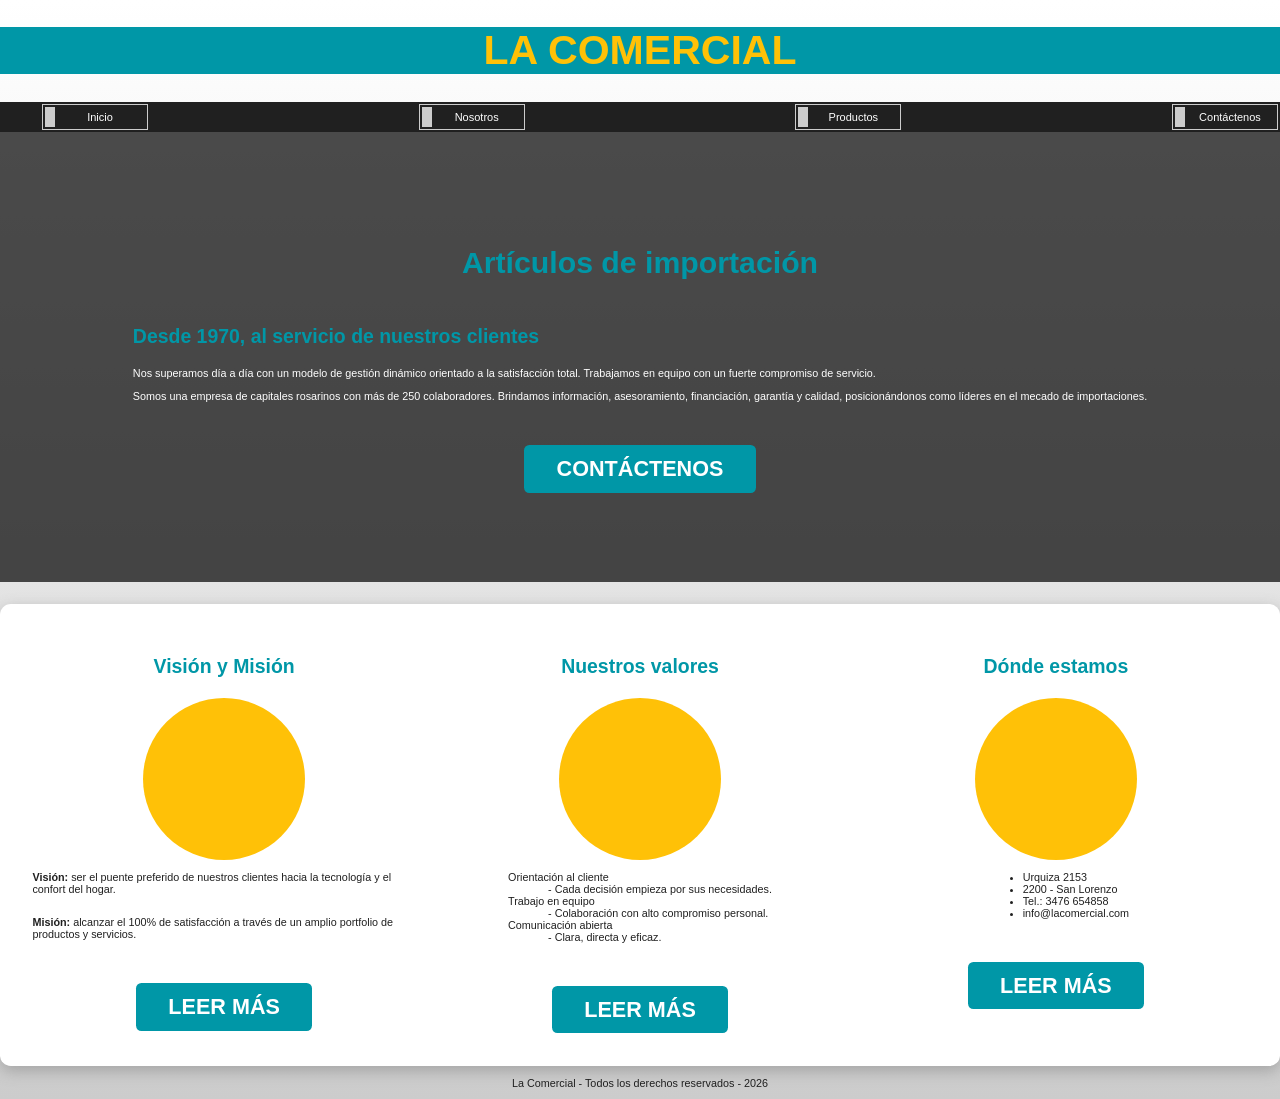
==== index.html @ 608607b9 "formulario modal" ====
<!DOCTYPE html>
<html lang="es">
<head>
    <meta charset="UTF-8">
    <meta name="viewport" content="width=device-width, initial-scale=1.0">
    <title>La Comercial</title>
    <link rel="stylesheet" href="./css/normalize.css">
    <link rel="stylesheet" href="./css/estilos.css">
</head>
<body>
    <header>
        <h1>La Comercial</h1>
    </header>
    <nav class="menu">
        <div class="contenedor">
            <ul class="menu-flex">
                <li><a href="./index.html">Inicio</a></li>
                <li><a href="./nosotros.html">Nosotros</a></li>
                <li><a href="./productos.html">Productos</a></li>
                <li><a href="./contactenos.html">Contáctenos</a></li>
            </ul>
        </div>
    </nav>
    <section class="principal">
        <article class="contenido-principal">
            <h2>Artículos de importación</h2>
            
            <div class="principal-icono">
                <div>
                    <img src="./imagenes/location_on.svg" alt="" />
                </div>
                <div>
                    <h3>Desde 1970, al servicio de nuestros clientes</h3>
                    <p>
                        Nos superamos día a día con un modelo de gestión
                        dinámico orientado a la satisfacción total.
                        Trabajamos en equipo con un fuerte compromiso de servicio.
                    </p>
                    <p>
                        Somos una empresa de capitales rosarinos con más de
                        250 colaboradores.
                        Brindamos información, asesoramiento, financiación,
                        garantía y calidad, posicionándonos como líderes
                        en el mecado de importaciones.
                    </p>
                </div>
            </div>
            <a href="./contactenos.html" class="boton">Contáctenos</a>
        </article>
    </section>

    <main class="contenedor sombra">
        <section class="servicios">
            <article class="servicio">
                <h3>Visión y Misión</h3>
                <div class="servicio-icono">
                    <img src="./imagenes/home.svg" alt="">
                </div>
                <p>
                    <strong>Visión:</strong> ser el puente preferido de nuestros
                    clientes hacia la tecnología y el confort del hogar.
                </p>
                <p>
                    <strong>Misión:</strong> alcanzar el 100% de satisfacción
                    a través de un amplio portfolio de productos y servicios.
                </p>
                <a href="./nosotros.html" class="boton">Leer más</a>
            </article>
            <article class="servicio">
                <h3>Nuestros valores</h3>
                <div class="servicio-icono">
                    <img src="./imagenes/settings.svg" alt="">
                </div>
                <dl>
                    <dt>Orientación al cliente</dt>
                        <dd>- Cada decisión empieza por sus necesidades.</dd>
                    <dt>Trabajo en equipo</dt>
                        <dd>- Colaboración con alto compromiso personal.</dd>
                    <dt>Comunicación abierta</dt>
                        <dd>- Clara, directa y eficaz.</dd>
                </dl>
                <a href="./nosotros.html" class="boton">Leer más</a>
            </article>
            <article class="servicio">
                <h3>Dónde estamos</h3>
                <div class="servicio-icono">
                    <img src="./imagenes/star.svg" alt="">
                </div>
                <ul>
                    <li>Urquiza 2153</li>
                    <li>2200 - San Lorenzo</li>
                    <li>Tel.: 3476 654858</li>
                    <li>info@lacomercial.com</li>
                </ul>
                <a href="./contactenos.html" class="boton">Leer más</a>
            </article>
        </section>
    </main>



    <footer>
        <p>La Comercial - Todos los derechos reservados - 2026</p>
    </footer>
</body>
</html>
---- css/estilos.css ----
:root {
    --blanco: #ffffff;
    --oscuro: #202020;
    --gris: #757575;
    --gris-claro: #cccccc;
    --primario: #ffc107;
    --secundario: #0097a7;
}

html {
    font-size: 67.5%;
    box-sizing: border-box;
}

*,
*::before,
*::after {
    box-sizing: inherit;
}

body {
    font-family: 'Segoe UI', Tahoma, Geneva, Verdana, sans-serif;
    color: var(--oscuro);
    background-image: linear-gradient(to top, var(--gris-claro) 0%, var(--blanco) 100%);
    background-repeat: no-repeat;
    background-size: cover;
    margin: 0;
}

header {
  background-color: var(--secundario);
}

h1 {
  color: var(--primario);
  text-align: center;
  text-transform: uppercase;
  font-size: 3.8rem;
}

h2 {
    font-size: 2.8rem;
    color: var(--secundario);
}

h3 {
    font-size: 1.8rem;
    color: var(--secundario);
}

/* Estilo del menú de navegación */
.menu {
    background-color: var(--oscuro);
    color: var(--blanco);
}

.menu-flex {
    display: flex;
    flex-direction: column;
}

@media (min-width: 768px) {
    .menu-flex {
        flex-direction: row;
        justify-content: space-between;
    }
}

.menu ul {
    list-style: none;
    margin: 0;
}

.menu ul li {
    margin: 2px;
    padding: 2px;
    border: 1px solid var(--gris-claro);
}

.menu ul li a {
    display: block;
    width: 100px;
    padding: 4px 0;
    text-decoration: none;
    color: var(--blanco);
    text-align: center;
    font-size: 11px;
    border-left: 10px solid var(--gris-claro);
}

.menu ul li a:hover {
    color: var(--primario);
    background-color: var(--secundario);
    border-left-color: var(--primario);
}

.contenedor {
    max-width: 120rem;
    margin: 0 auto;
}

/** Sección principal **/
.principal {
    background-image: url(../imagenes/slide4.jpeg);
    background-repeat: no-repeat;
    background-size: cover;
    height: 450px;
    position: relative;
    margin-bottom: 2rem;
}

.contenido-principal {
    position: absolute;
    background-color: rgba(0,0,0,0.7);
    width: 100%;
    height: 100%;
    display: flex;
    flex-direction: column;
    align-items: center;
    justify-content: center;
    color: var(--blanco);
}

.principal-icono {
    display: flex;
    align-items: flex-end;
}

.boton {
    background-color: var(--secundario);
    color: var(--blanco);
    padding: 1rem 3rem;
    margin-top: 3rem;
    font-size: 2rem;
    text-decoration: none;
    text-transform: uppercase;
    font-weight: bold;
    border-radius: 0.5rem;
    width: 90%;
    text-align: center;
    border: none;
}

@media (min-width: 768px) {
    .boton {
        width: auto;
    }
}

.sombra {
    box-shadow: 0px 5px 15px 0px rgba(112,112,112,0.45);
    background-color: var(--blanco);
    padding: 2rem;
    border-radius: 1rem;
}

/* Servicios */
@media(min-width: 768px) {
    .servicios {
        display: grid;
        grid-template-columns: repeat(3, 1fr);
        column-gap: 1rem;
    }
}

.servicio {
    display: flex;
    flex-direction: column;
    align-items: center;
    padding: 1rem;
}

.servicio-icono {
    width: 15rem;
    height: 15rem;
    background-color: var(--primario);
    border-radius: 50%;
    display: flex;
    justify-content: space-evenly;
    align-items: center;
}

.servicio-icono img {
    width: 75%;
}

/* Carrito de compras */
.carrito {
    background-color: var(--oscuro);
    color: var(--blanco);
}

.carrito table {
    width: 100%;
    border-collapse: collapse;
}

.carrito th, .carrito td {
    padding: 12px;
    border: 1px solid var(--gris);
    text-align: left;
}

.carrito table thead {
    background-color: var(--primario);
    color: var(--oscuro);
    font-size: 1.2rem;
    font-weight: bold;
}

.carrito table input {
    width: 50%;
}

/*-- MODO MOVIL --*/
@media screen and (max-width: 600px) {
    .carrito table, thead, tbody, tfoot, th, td, tr {
        display: block;
    }

    .carrito thead tr {
        display: none;
    }

    .carrito tr {
        margin-bottom: 20px;
        border: 2px solid var(--secundario);
        border-radius: 8px;
        padding: 10px;
    }

    .carrito td {
        border: none;
        position: relative;
        padding-left: 50% !important;
        text-align: right;
        border-bottom: 1px solid var(--gris-claro);
    }

    .carrito td::before {
        content: attr(data-label);
        position:absolute;
        left: 10px;
        width: 40%;
        font-weight: bold;
        text-align: left;
        color: var(--gris-claro);
    }

    .carrito tfoot tr {
        border: none;
        background: var(--gris);
        color: var(--oscuro);
        font-weight: bold;
        font-size: 1.2rem;
    }

    .carrito tfoot td:first-child {
        display: none;
    }
}

footer {
    text-align: center;
}

/* --- ADMIN & DIALOG STYLES --- */
.titulo-admin-flex {
    display: flex;
    justify-content: space-between;
    align-items: center;
    gap: 1rem;
    margin-bottom: 1rem;
}
.boton-admin {
    background-color: var(--secundario);
    color: var(--blanco);
    border: none;
    padding: 1rem 2rem;
    font-size: 1.6rem;
    font-weight: bold;
    border-radius: 0.5rem;
    cursor: pointer;
    transition: background-color 0.3s ease;
}
.boton-admin:hover {
    background-color: #007c8a;
}

/* Admin controls in product card */
.admin-opciones {
    display: flex;
    justify-content: space-between;
    width: 90%;
    margin-top: 1rem;
    gap: 1rem;
}
.boton-card-editar, .boton-card-eliminar {
    flex: 1;
    border: none;
    padding: 0.8rem 1rem;
    font-size: 1.4rem;
    font-weight: bold;
    border-radius: 0.4rem;
    cursor: pointer;
    text-align: center;
    transition: opacity 0.2s ease;
}
.boton-card-editar {
    background-color: var(--primario);
    color: var(--oscuro);
}
.boton-card-eliminar {
    background-color: #f44336;
    color: var(--blanco);
}
.boton-card-editar:hover, .boton-card-eliminar:hover {
    opacity: 0.9;
}

/* Dialog Styles */
dialog {
    border: none;
    border-radius: 1.2rem;
    box-shadow: 0 10px 30px rgba(0, 0, 0, 0.3);
    padding: 0;
    width: min(500px, 95vw);
    background: var(--blanco);
}
dialog::backdrop {
    background-color: rgba(0, 0, 0, 0.6);
    backdrop-filter: blur(4px);
}
.formulario-modal {
    padding: 2.5rem;
    display: flex;
    flex-direction: column;
    gap: 1.5rem;
}
.formulario-modal h3 {
    margin-top: 0;
    margin-bottom: 0.5rem;
    font-size: 2.4rem;
    border-bottom: 2px solid var(--secundario);
    padding-bottom: 1rem;
    color: var(--secundario);
}
.campo-modal {
    display: flex;
    flex-direction: column;
    gap: 0.5rem;
}
.campo-modal label {
    font-size: 1.4rem;
    font-weight: bold;
    color: var(--oscuro);
    text-align: left;
}
.campo-modal input {
    padding: 1rem;
    border: 1px solid var(--gris);
    border-radius: 0.5rem;
    font-size: 1.5rem;
}
.campo-modal input:focus {
    outline: none;
    border-color: var(--secundario);
    box-shadow: 0 0 5px rgba(0, 151, 167, 0.4);
}
.campo-modal input:disabled {
    background-color: #e9ecef;
    color: #495057;
    cursor: not-allowed;
}
.especificaciones-grupo {
    border: 1px solid var(--gris);
    border-radius: 0.8rem;
    padding: 1.5rem;
    display: flex;
    flex-direction: column;
    gap: 1rem;
    margin-top: 0.5rem;
}
.especificaciones-grupo legend {
    font-size: 1.4rem;
    font-weight: bold;
    color: var(--secundario);
    padding: 0 0.5rem;
    text-transform: uppercase;
}
.form-botones {
    display: flex;
    justify-content: flex-end;
    gap: 1rem;
    margin-top: 1.5rem;
}
.boton-dialogo {
    padding: 1rem 2rem;
    font-size: 1.6rem;
    font-weight: bold;
    border-radius: 0.5rem;
    border: none;
    cursor: pointer;
    transition: opacity 0.2s;
}
.boton-dialogo:hover {
    opacity: 0.9;
}
.boton-dialogo.guardar {
    background-color: var(--secundario);
    color: var(--blanco);
}
.boton-dialogo.cancelar {
    background-color: var(--gris);
    color: var(--blanco);
}
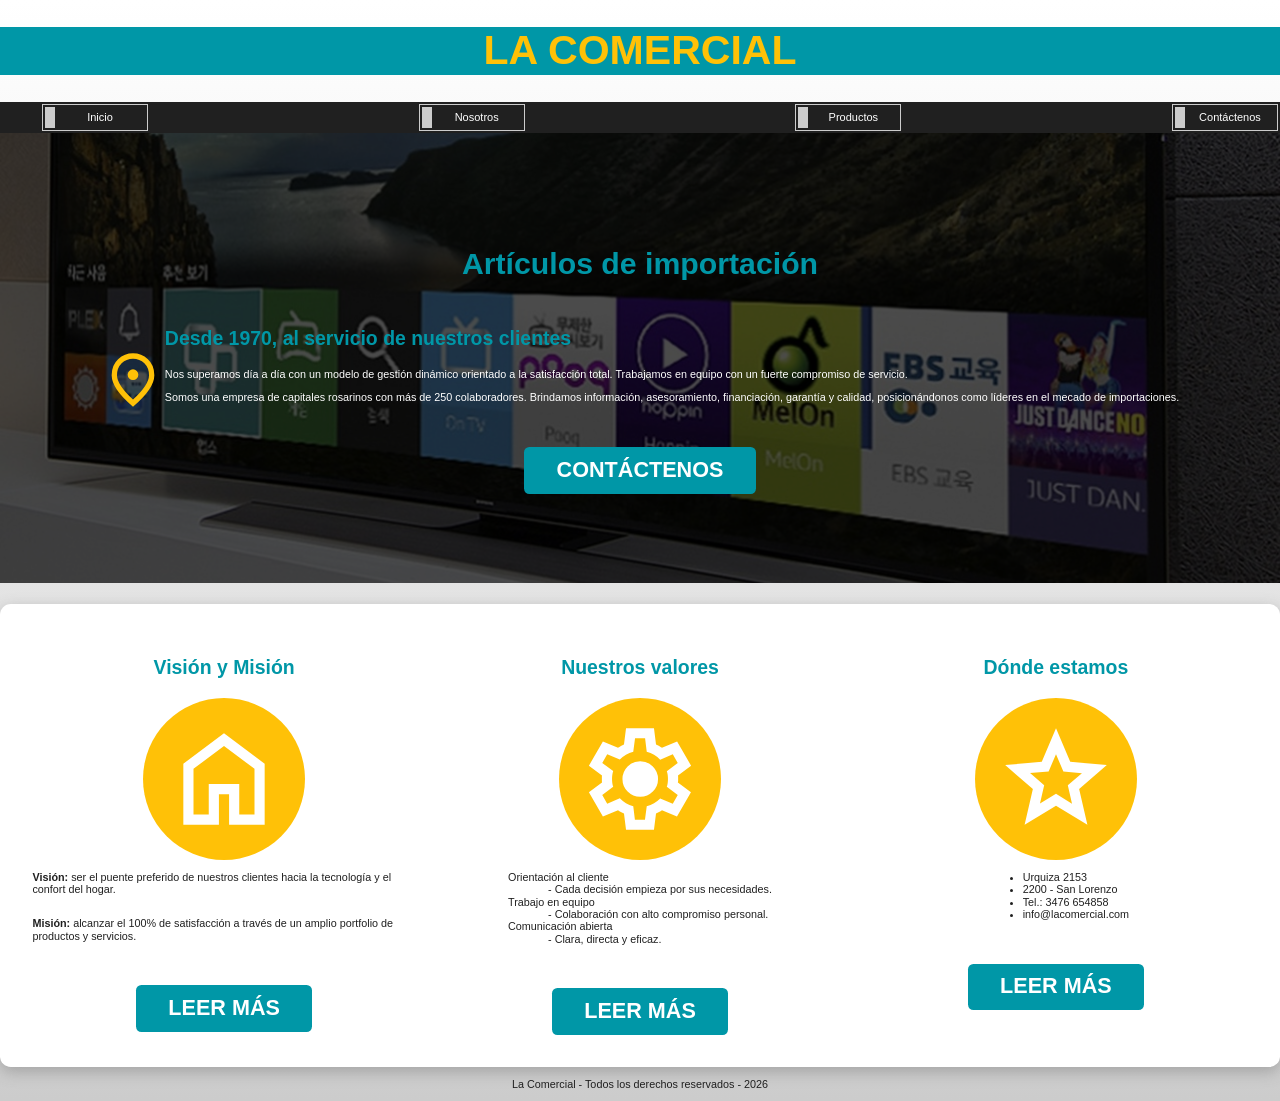
==== commit e47d92b2: "Add files via upload" ====
--- a/index.html
+++ b/index.html
@@ -1,106 +1,106 @@
-<!DOCTYPE html>
-<html lang="es">
-<head>
-    <meta charset="UTF-8">
-    <meta name="viewport" content="width=device-width, initial-scale=1.0">
-    <title>La Comercial</title>
-    <link rel="stylesheet" href="./css/normalize.css">
-    <link rel="stylesheet" href="./css/estilos.css">
-</head>
-<body>
-    <header>
-        <h1>La Comercial</h1>
-    </header>
-    <nav class="menu">
-        <div class="contenedor">
-            <ul class="menu-flex">
-                <li><a href="./index.html">Inicio</a></li>
-                <li><a href="./nosotros.html">Nosotros</a></li>
-                <li><a href="./productos.html">Productos</a></li>
-                <li><a href="./contactenos.html">Contáctenos</a></li>
-            </ul>
-        </div>
-    </nav>
-    <section class="principal">
-        <article class="contenido-principal">
-            <h2>Artículos de importación</h2>
-            
-            <div class="principal-icono">
-                <div>
-                    <img src="./imagenes/location_on.svg" alt="" />
-                </div>
-                <div>
-                    <h3>Desde 1970, al servicio de nuestros clientes</h3>
-                    <p>
-                        Nos superamos día a día con un modelo de gestión
-                        dinámico orientado a la satisfacción total.
-                        Trabajamos en equipo con un fuerte compromiso de servicio.
-                    </p>
-                    <p>
-                        Somos una empresa de capitales rosarinos con más de
-                        250 colaboradores.
-                        Brindamos información, asesoramiento, financiación,
-                        garantía y calidad, posicionándonos como líderes
-                        en el mecado de importaciones.
-                    </p>
-                </div>
-            </div>
-            <a href="./contactenos.html" class="boton">Contáctenos</a>
-        </article>
-    </section>
-
-    <main class="contenedor sombra">
-        <section class="servicios">
-            <article class="servicio">
-                <h3>Visión y Misión</h3>
-                <div class="servicio-icono">
-                    <img src="./imagenes/home.svg" alt="">
-                </div>
-                <p>
-                    <strong>Visión:</strong> ser el puente preferido de nuestros
-                    clientes hacia la tecnología y el confort del hogar.
-                </p>
-                <p>
-                    <strong>Misión:</strong> alcanzar el 100% de satisfacción
-                    a través de un amplio portfolio de productos y servicios.
-                </p>
-                <a href="./nosotros.html" class="boton">Leer más</a>
-            </article>
-            <article class="servicio">
-                <h3>Nuestros valores</h3>
-                <div class="servicio-icono">
-                    <img src="./imagenes/settings.svg" alt="">
-                </div>
-                <dl>
-                    <dt>Orientación al cliente</dt>
-                        <dd>- Cada decisión empieza por sus necesidades.</dd>
-                    <dt>Trabajo en equipo</dt>
-                        <dd>- Colaboración con alto compromiso personal.</dd>
-                    <dt>Comunicación abierta</dt>
-                        <dd>- Clara, directa y eficaz.</dd>
-                </dl>
-                <a href="./nosotros.html" class="boton">Leer más</a>
-            </article>
-            <article class="servicio">
-                <h3>Dónde estamos</h3>
-                <div class="servicio-icono">
-                    <img src="./imagenes/star.svg" alt="">
-                </div>
-                <ul>
-                    <li>Urquiza 2153</li>
-                    <li>2200 - San Lorenzo</li>
-                    <li>Tel.: 3476 654858</li>
-                    <li>info@lacomercial.com</li>
-                </ul>
-                <a href="./contactenos.html" class="boton">Leer más</a>
-            </article>
-        </section>
-    </main>
-
-
-
-    <footer>
-        <p>La Comercial - Todos los derechos reservados - 2026</p>
-    </footer>
-</body>
+<!DOCTYPE html>
+<html lang="es">
+<head>
+    <meta charset="UTF-8">
+    <meta name="viewport" content="width=device-width, initial-scale=1.0">
+    <title>La Comercial</title>
+    <link rel="stylesheet" href="./css/normalize.css">
+    <link rel="stylesheet" href="./css/estilos.css">
+</head>
+<body>
+    <header>
+        <h1>La Comercial</h1>
+    </header>
+    <nav class="menu">
+        <div class="contenedor">
+            <ul class="menu-flex">
+                <li><a href="./">Inicio</a></li>
+                <li><a href="./nosotros.html">Nosotros</a></li>
+                <li><a href="./productos.html">Productos</a></li>
+                <li><a href="./contactenos.html">Contáctenos</a></li>
+            </ul>
+        </div>
+    </nav>
+    <section class="principal">
+        <article class="contenido-principal">
+            <h2>Artículos de importación</h2>
+            
+            <div class="principal-icono">
+                <div>
+                    <img src="./imagenes/location_on.svg" alt="" />
+                </div>
+                <div>
+                    <h3>Desde 1970, al servicio de nuestros clientes</h3>
+                    <p>
+                        Nos superamos día a día con un modelo de gestión
+                        dinámico orientado a la satisfacción total.
+                        Trabajamos en equipo con un fuerte compromiso de servicio.
+                    </p>
+                    <p>
+                        Somos una empresa de capitales rosarinos con más de
+                        250 colaboradores.
+                        Brindamos información, asesoramiento, financiación,
+                        garantía y calidad, posicionándonos como líderes
+                        en el mecado de importaciones.
+                    </p>
+                </div>
+            </div>
+            <a href="./contactenos.html" class="boton">Contáctenos</a>
+        </article>
+    </section>
+
+    <main class="contenedor sombra">
+        <section class="servicios">
+            <article class="servicio">
+                <h3>Visión y Misión</h3>
+                <div class="servicio-icono">
+                    <img src="./imagenes/home.svg" alt="">
+                </div>
+                <p>
+                    <strong>Visión:</strong> ser el puente preferido de nuestros
+                    clientes hacia la tecnología y el confort del hogar.
+                </p>
+                <p>
+                    <strong>Misión:</strong> alcanzar el 100% de satisfacción
+                    a través de un amplio portfolio de productos y servicios.
+                </p>
+                <a href="./nosotros.html" class="boton">Leer más</a>
+            </article>
+            <article class="servicio">
+                <h3>Nuestros valores</h3>
+                <div class="servicio-icono">
+                    <img src="./imagenes/settings.svg" alt="">
+                </div>
+                <dl>
+                    <dt>Orientación al cliente</dt>
+                        <dd>- Cada decisión empieza por sus necesidades.</dd>
+                    <dt>Trabajo en equipo</dt>
+                        <dd>- Colaboración con alto compromiso personal.</dd>
+                    <dt>Comunicación abierta</dt>
+                        <dd>- Clara, directa y eficaz.</dd>
+                </dl>
+                <a href="./nosotros.html" class="boton">Leer más</a>
+            </article>
+            <article class="servicio">
+                <h3>Dónde estamos</h3>
+                <div class="servicio-icono">
+                    <img src="./imagenes/star.svg" alt="">
+                </div>
+                <ul>
+                    <li>Urquiza 2153</li>
+                    <li>2200 - San Lorenzo</li>
+                    <li>Tel.: 3476 654858</li>
+                    <li>info@lacomercial.com</li>
+                </ul>
+                <a href="./contactenos.html" class="boton">Leer más</a>
+            </article>
+        </section>
+    </main>
+
+
+
+    <footer>
+        <p>La Comercial - Todos los derechos reservados - 2026</p>
+    </footer>
+</body>
 </html>
--- a/css/estilos.css
+++ b/css/estilos.css
@@ -1,416 +1,416 @@
-:root {
-    --blanco: #ffffff;
-    --oscuro: #202020;
-    --gris: #757575;
-    --gris-claro: #cccccc;
-    --primario: #ffc107;
-    --secundario: #0097a7;
-}
-
-html {
-    font-size: 67.5%;
-    box-sizing: border-box;
-}
-
-*,
-*::before,
-*::after {
-    box-sizing: inherit;
-}
-
-body {
-    font-family: 'Segoe UI', Tahoma, Geneva, Verdana, sans-serif;
-    color: var(--oscuro);
-    background-image: linear-gradient(to top, var(--gris-claro) 0%, var(--blanco) 100%);
-    background-repeat: no-repeat;
-    background-size: cover;
-    margin: 0;
-}
-
-header {
-  background-color: var(--secundario);
-}
-
-h1 {
-  color: var(--primario);
-  text-align: center;
-  text-transform: uppercase;
-  font-size: 3.8rem;
-}
-
-h2 {
-    font-size: 2.8rem;
-    color: var(--secundario);
-}
-
-h3 {
-    font-size: 1.8rem;
-    color: var(--secundario);
-}
-
-/* Estilo del menú de navegación */
-.menu {
-    background-color: var(--oscuro);
-    color: var(--blanco);
-}
-
-.menu-flex {
-    display: flex;
-    flex-direction: column;
-}
-
-@media (min-width: 768px) {
-    .menu-flex {
-        flex-direction: row;
-        justify-content: space-between;
-    }
-}
-
-.menu ul {
-    list-style: none;
-    margin: 0;
-}
-
-.menu ul li {
-    margin: 2px;
-    padding: 2px;
-    border: 1px solid var(--gris-claro);
-}
-
-.menu ul li a {
-    display: block;
-    width: 100px;
-    padding: 4px 0;
-    text-decoration: none;
-    color: var(--blanco);
-    text-align: center;
-    font-size: 11px;
-    border-left: 10px solid var(--gris-claro);
-}
-
-.menu ul li a:hover {
-    color: var(--primario);
-    background-color: var(--secundario);
-    border-left-color: var(--primario);
-}
-
-.contenedor {
-    max-width: 120rem;
-    margin: 0 auto;
-}
-
-/** Sección principal **/
-.principal {
-    background-image: url(../imagenes/slide4.jpeg);
-    background-repeat: no-repeat;
-    background-size: cover;
-    height: 450px;
-    position: relative;
-    margin-bottom: 2rem;
-}
-
-.contenido-principal {
-    position: absolute;
-    background-color: rgba(0,0,0,0.7);
-    width: 100%;
-    height: 100%;
-    display: flex;
-    flex-direction: column;
-    align-items: center;
-    justify-content: center;
-    color: var(--blanco);
-}
-
-.principal-icono {
-    display: flex;
-    align-items: flex-end;
-}
-
-.boton {
-    background-color: var(--secundario);
-    color: var(--blanco);
-    padding: 1rem 3rem;
-    margin-top: 3rem;
-    font-size: 2rem;
-    text-decoration: none;
-    text-transform: uppercase;
-    font-weight: bold;
-    border-radius: 0.5rem;
-    width: 90%;
-    text-align: center;
-    border: none;
-}
-
-@media (min-width: 768px) {
-    .boton {
-        width: auto;
-    }
-}
-
-.sombra {
-    box-shadow: 0px 5px 15px 0px rgba(112,112,112,0.45);
-    background-color: var(--blanco);
-    padding: 2rem;
-    border-radius: 1rem;
-}
-
-/* Servicios */
-@media(min-width: 768px) {
-    .servicios {
-        display: grid;
-        grid-template-columns: repeat(3, 1fr);
-        column-gap: 1rem;
-    }
-}
-
-.servicio {
-    display: flex;
-    flex-direction: column;
-    align-items: center;
-    padding: 1rem;
-}
-
-.servicio-icono {
-    width: 15rem;
-    height: 15rem;
-    background-color: var(--primario);
-    border-radius: 50%;
-    display: flex;
-    justify-content: space-evenly;
-    align-items: center;
-}
-
-.servicio-icono img {
-    width: 75%;
-}
-
-/* Carrito de compras */
-.carrito {
-    background-color: var(--oscuro);
-    color: var(--blanco);
-}
-
-.carrito table {
-    width: 100%;
-    border-collapse: collapse;
-}
-
-.carrito th, .carrito td {
-    padding: 12px;
-    border: 1px solid var(--gris);
-    text-align: left;
-}
-
-.carrito table thead {
-    background-color: var(--primario);
-    color: var(--oscuro);
-    font-size: 1.2rem;
-    font-weight: bold;
-}
-
-.carrito table input {
-    width: 50%;
-}
-
-/*-- MODO MOVIL --*/
-@media screen and (max-width: 600px) {
-    .carrito table, thead, tbody, tfoot, th, td, tr {
-        display: block;
-    }
-
-    .carrito thead tr {
-        display: none;
-    }
-
-    .carrito tr {
-        margin-bottom: 20px;
-        border: 2px solid var(--secundario);
-        border-radius: 8px;
-        padding: 10px;
-    }
-
-    .carrito td {
-        border: none;
-        position: relative;
-        padding-left: 50% !important;
-        text-align: right;
-        border-bottom: 1px solid var(--gris-claro);
-    }
-
-    .carrito td::before {
-        content: attr(data-label);
-        position:absolute;
-        left: 10px;
-        width: 40%;
-        font-weight: bold;
-        text-align: left;
-        color: var(--gris-claro);
-    }
-
-    .carrito tfoot tr {
-        border: none;
-        background: var(--gris);
-        color: var(--oscuro);
-        font-weight: bold;
-        font-size: 1.2rem;
-    }
-
-    .carrito tfoot td:first-child {
-        display: none;
-    }
-}
-
-footer {
-    text-align: center;
-}
-
-/* --- ADMIN & DIALOG STYLES --- */
-.titulo-admin-flex {
-    display: flex;
-    justify-content: space-between;
-    align-items: center;
-    gap: 1rem;
-    margin-bottom: 1rem;
-}
-.boton-admin {
-    background-color: var(--secundario);
-    color: var(--blanco);
-    border: none;
-    padding: 1rem 2rem;
-    font-size: 1.6rem;
-    font-weight: bold;
-    border-radius: 0.5rem;
-    cursor: pointer;
-    transition: background-color 0.3s ease;
-}
-.boton-admin:hover {
-    background-color: #007c8a;
-}
-
-/* Admin controls in product card */
-.admin-opciones {
-    display: flex;
-    justify-content: space-between;
-    width: 90%;
-    margin-top: 1rem;
-    gap: 1rem;
-}
-.boton-card-editar, .boton-card-eliminar {
-    flex: 1;
-    border: none;
-    padding: 0.8rem 1rem;
-    font-size: 1.4rem;
-    font-weight: bold;
-    border-radius: 0.4rem;
-    cursor: pointer;
-    text-align: center;
-    transition: opacity 0.2s ease;
-}
-.boton-card-editar {
-    background-color: var(--primario);
-    color: var(--oscuro);
-}
-.boton-card-eliminar {
-    background-color: #f44336;
-    color: var(--blanco);
-}
-.boton-card-editar:hover, .boton-card-eliminar:hover {
-    opacity: 0.9;
-}
-
-/* Dialog Styles */
-dialog {
-    border: none;
-    border-radius: 1.2rem;
-    box-shadow: 0 10px 30px rgba(0, 0, 0, 0.3);
-    padding: 0;
-    width: min(500px, 95vw);
-    background: var(--blanco);
-}
-dialog::backdrop {
-    background-color: rgba(0, 0, 0, 0.6);
-    backdrop-filter: blur(4px);
-}
-.formulario-modal {
-    padding: 2.5rem;
-    display: flex;
-    flex-direction: column;
-    gap: 1.5rem;
-}
-.formulario-modal h3 {
-    margin-top: 0;
-    margin-bottom: 0.5rem;
-    font-size: 2.4rem;
-    border-bottom: 2px solid var(--secundario);
-    padding-bottom: 1rem;
-    color: var(--secundario);
-}
-.campo-modal {
-    display: flex;
-    flex-direction: column;
-    gap: 0.5rem;
-}
-.campo-modal label {
-    font-size: 1.4rem;
-    font-weight: bold;
-    color: var(--oscuro);
-    text-align: left;
-}
-.campo-modal input {
-    padding: 1rem;
-    border: 1px solid var(--gris);
-    border-radius: 0.5rem;
-    font-size: 1.5rem;
-}
-.campo-modal input:focus {
-    outline: none;
-    border-color: var(--secundario);
-    box-shadow: 0 0 5px rgba(0, 151, 167, 0.4);
-}
-.campo-modal input:disabled {
-    background-color: #e9ecef;
-    color: #495057;
-    cursor: not-allowed;
-}
-.especificaciones-grupo {
-    border: 1px solid var(--gris);
-    border-radius: 0.8rem;
-    padding: 1.5rem;
-    display: flex;
-    flex-direction: column;
-    gap: 1rem;
-    margin-top: 0.5rem;
-}
-.especificaciones-grupo legend {
-    font-size: 1.4rem;
-    font-weight: bold;
-    color: var(--secundario);
-    padding: 0 0.5rem;
-    text-transform: uppercase;
-}
-.form-botones {
-    display: flex;
-    justify-content: flex-end;
-    gap: 1rem;
-    margin-top: 1.5rem;
-}
-.boton-dialogo {
-    padding: 1rem 2rem;
-    font-size: 1.6rem;
-    font-weight: bold;
-    border-radius: 0.5rem;
-    border: none;
-    cursor: pointer;
-    transition: opacity 0.2s;
-}
-.boton-dialogo:hover {
-    opacity: 0.9;
-}
-.boton-dialogo.guardar {
-    background-color: var(--secundario);
-    color: var(--blanco);
-}
-.boton-dialogo.cancelar {
-    background-color: var(--gris);
-    color: var(--blanco);
+:root {
+    --blanco: #ffffff;
+    --oscuro: #202020;
+    --gris: #757575;
+    --gris-claro: #cccccc;
+    --primario: #ffc107;
+    --secundario: #0097a7;
+}
+
+html {
+    font-size: 67.5%;
+    box-sizing: border-box;
+}
+
+*,
+*::before,
+*::after {
+    box-sizing: inherit;
+}
+
+body {
+    font-family: 'Segoe UI', Tahoma, Geneva, Verdana, sans-serif;
+    color: var(--oscuro);
+    background-image: linear-gradient(to top, var(--gris-claro) 0%, var(--blanco) 100%);
+    background-repeat: no-repeat;
+    background-size: cover;
+    margin: 0;
+}
+
+header {
+  background-color: var(--secundario);
+}
+
+h1 {
+  color: var(--primario);
+  text-align: center;
+  text-transform: uppercase;
+  font-size: 3.8rem;
+}
+
+h2 {
+    font-size: 2.8rem;
+    color: var(--secundario);
+}
+
+h3 {
+    font-size: 1.8rem;
+    color: var(--secundario);
+}
+
+/* Estilo del menú de navegación */
+.menu {
+    background-color: var(--oscuro);
+    color: var(--blanco);
+}
+
+.menu-flex {
+    display: flex;
+    flex-direction: column;
+}
+
+@media (min-width: 768px) {
+    .menu-flex {
+        flex-direction: row;
+        justify-content: space-between;
+    }
+}
+
+.menu ul {
+    list-style: none;
+    margin: 0;
+}
+
+.menu ul li {
+    margin: 2px;
+    padding: 2px;
+    border: 1px solid var(--gris-claro);
+}
+
+.menu ul li a {
+    display: block;
+    width: 100px;
+    padding: 4px 0;
+    text-decoration: none;
+    color: var(--blanco);
+    text-align: center;
+    font-size: 11px;
+    border-left: 10px solid var(--gris-claro);
+}
+
+.menu ul li a:hover {
+    color: var(--primario);
+    background-color: var(--secundario);
+    border-left-color: var(--primario);
+}
+
+.contenedor {
+    max-width: 120rem;
+    margin: 0 auto;
+}
+
+/** Sección principal **/
+.principal {
+    background-image: url(../imagenes/slide4.jpeg);
+    background-repeat: no-repeat;
+    background-size: cover;
+    height: 450px;
+    position: relative;
+    margin-bottom: 2rem;
+}
+
+.contenido-principal {
+    position: absolute;
+    background-color: rgba(0,0,0,0.7);
+    width: 100%;
+    height: 100%;
+    display: flex;
+    flex-direction: column;
+    align-items: center;
+    justify-content: center;
+    color: var(--blanco);
+}
+
+.principal-icono {
+    display: flex;
+    align-items: flex-end;
+}
+
+.boton {
+    background-color: var(--secundario);
+    color: var(--blanco);
+    padding: 1rem 3rem;
+    margin-top: 3rem;
+    font-size: 2rem;
+    text-decoration: none;
+    text-transform: uppercase;
+    font-weight: bold;
+    border-radius: 0.5rem;
+    width: 90%;
+    text-align: center;
+    border: none;
+}
+
+@media (min-width: 768px) {
+    .boton {
+        width: auto;
+    }
+}
+
+.sombra {
+    box-shadow: 0px 5px 15px 0px rgba(112,112,112,0.45);
+    background-color: var(--blanco);
+    padding: 2rem;
+    border-radius: 1rem;
+}
+
+/* Servicios */
+@media(min-width: 768px) {
+    .servicios {
+        display: grid;
+        grid-template-columns: repeat(3, 1fr);
+        column-gap: 1rem;
+    }
+}
+
+.servicio {
+    display: flex;
+    flex-direction: column;
+    align-items: center;
+    padding: 1rem;
+}
+
+.servicio-icono {
+    width: 15rem;
+    height: 15rem;
+    background-color: var(--primario);
+    border-radius: 50%;
+    display: flex;
+    justify-content: space-evenly;
+    align-items: center;
+}
+
+.servicio-icono img {
+    width: 75%;
+}
+
+/* Carrito de compras */
+.carrito {
+    background-color: var(--oscuro);
+    color: var(--blanco);
+}
+
+.carrito table {
+    width: 100%;
+    border-collapse: collapse;
+}
+
+.carrito th, .carrito td {
+    padding: 12px;
+    border: 1px solid var(--gris);
+    text-align: left;
+}
+
+.carrito table thead {
+    background-color: var(--primario);
+    color: var(--oscuro);
+    font-size: 1.2rem;
+    font-weight: bold;
+}
+
+.carrito table input {
+    width: 50%;
+}
+
+/*-- MODO MOVIL --*/
+@media screen and (max-width: 600px) {
+    .carrito table, thead, tbody, tfoot, th, td, tr {
+        display: block;
+    }
+
+    .carrito thead tr {
+        display: none;
+    }
+
+    .carrito tr {
+        margin-bottom: 20px;
+        border: 2px solid var(--secundario);
+        border-radius: 8px;
+        padding: 10px;
+    }
+
+    .carrito td {
+        border: none;
+        position: relative;
+        padding-left: 50% !important;
+        text-align: right;
+        border-bottom: 1px solid var(--gris-claro);
+    }
+
+    .carrito td::before {
+        content: attr(data-label);
+        position:absolute;
+        left: 10px;
+        width: 40%;
+        font-weight: bold;
+        text-align: left;
+        color: var(--gris-claro);
+    }
+
+    .carrito tfoot tr {
+        border: none;
+        background: var(--gris);
+        color: var(--oscuro);
+        font-weight: bold;
+        font-size: 1.2rem;
+    }
+
+    .carrito tfoot td:first-child {
+        display: none;
+    }
+}
+
+footer {
+    text-align: center;
+}
+
+/* --- ADMIN & DIALOG STYLES --- */
+.titulo-admin-flex {
+    display: flex;
+    justify-content: space-between;
+    align-items: center;
+    gap: 1rem;
+    margin-bottom: 1rem;
+}
+.boton-admin {
+    background-color: var(--secundario);
+    color: var(--blanco);
+    border: none;
+    padding: 1rem 2rem;
+    font-size: 1.6rem;
+    font-weight: bold;
+    border-radius: 0.5rem;
+    cursor: pointer;
+    transition: background-color 0.3s ease;
+}
+.boton-admin:hover {
+    background-color: #007c8a;
+}
+
+/* Admin controls in product card */
+.admin-opciones {
+    display: flex;
+    justify-content: space-between;
+    width: 90%;
+    margin-top: 1rem;
+    gap: 1rem;
+}
+.boton-card-editar, .boton-card-eliminar {
+    flex: 1;
+    border: none;
+    padding: 0.8rem 1rem;
+    font-size: 1.4rem;
+    font-weight: bold;
+    border-radius: 0.4rem;
+    cursor: pointer;
+    text-align: center;
+    transition: opacity 0.2s ease;
+}
+.boton-card-editar {
+    background-color: var(--primario);
+    color: var(--oscuro);
+}
+.boton-card-eliminar {
+    background-color: #f44336;
+    color: var(--blanco);
+}
+.boton-card-editar:hover, .boton-card-eliminar:hover {
+    opacity: 0.9;
+}
+
+/* Dialog Styles */
+dialog {
+    border: none;
+    border-radius: 1.2rem;
+    box-shadow: 0 10px 30px rgba(0, 0, 0, 0.3);
+    padding: 0;
+    width: min(500px, 95vw);
+    background: var(--blanco);
+}
+dialog::backdrop {
+    background-color: rgba(0, 0, 0, 0.6);
+    backdrop-filter: blur(4px);
+}
+.formulario-modal {
+    padding: 2.5rem;
+    display: flex;
+    flex-direction: column;
+    gap: 1.5rem;
+}
+.formulario-modal h3 {
+    margin-top: 0;
+    margin-bottom: 0.5rem;
+    font-size: 2.4rem;
+    border-bottom: 2px solid var(--secundario);
+    padding-bottom: 1rem;
+    color: var(--secundario);
+}
+.campo-modal {
+    display: flex;
+    flex-direction: column;
+    gap: 0.5rem;
+}
+.campo-modal label {
+    font-size: 1.4rem;
+    font-weight: bold;
+    color: var(--oscuro);
+    text-align: left;
+}
+.campo-modal input {
+    padding: 1rem;
+    border: 1px solid var(--gris);
+    border-radius: 0.5rem;
+    font-size: 1.5rem;
+}
+.campo-modal input:focus {
+    outline: none;
+    border-color: var(--secundario);
+    box-shadow: 0 0 5px rgba(0, 151, 167, 0.4);
+}
+.campo-modal input:disabled {
+    background-color: #e9ecef;
+    color: #495057;
+    cursor: not-allowed;
+}
+.especificaciones-grupo {
+    border: 1px solid var(--gris);
+    border-radius: 0.8rem;
+    padding: 1.5rem;
+    display: flex;
+    flex-direction: column;
+    gap: 1rem;
+    margin-top: 0.5rem;
+}
+.especificaciones-grupo legend {
+    font-size: 1.4rem;
+    font-weight: bold;
+    color: var(--secundario);
+    padding: 0 0.5rem;
+    text-transform: uppercase;
+}
+.form-botones {
+    display: flex;
+    justify-content: flex-end;
+    gap: 1rem;
+    margin-top: 1.5rem;
+}
+.boton-dialogo {
+    padding: 1rem 2rem;
+    font-size: 1.6rem;
+    font-weight: bold;
+    border-radius: 0.5rem;
+    border: none;
+    cursor: pointer;
+    transition: opacity 0.2s;
+}
+.boton-dialogo:hover {
+    opacity: 0.9;
+}
+.boton-dialogo.guardar {
+    background-color: var(--secundario);
+    color: var(--blanco);
+}
+.boton-dialogo.cancelar {
+    background-color: var(--gris);
+    color: var(--blanco);
 }
